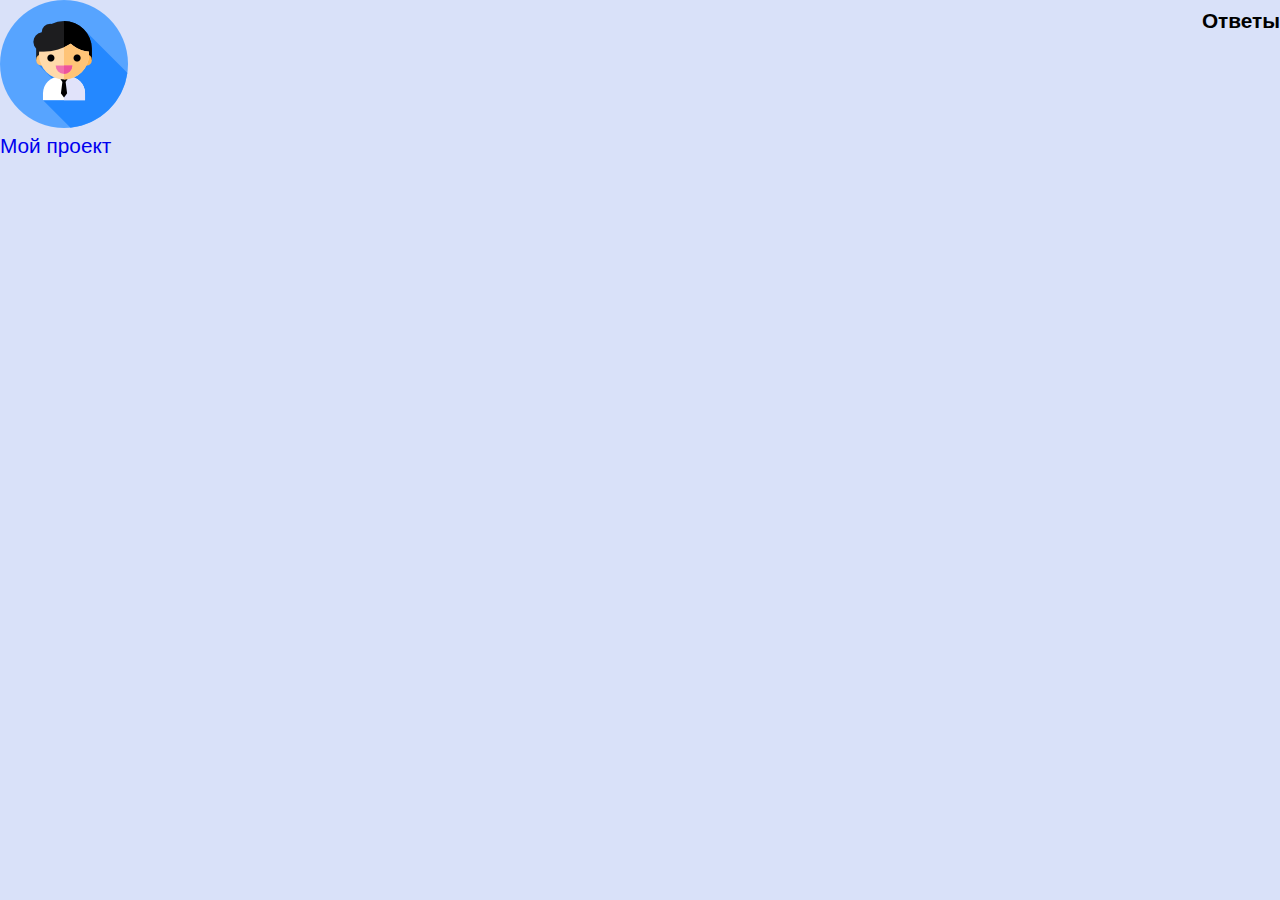
==== answers.html @ 0340816d "день3" ====
<!doctype html>
<html>
<head>
<meta charset="UTF-8">
<title>Мой проект</title>
<link href="style.css" rel="stylesheet">
</head>
<body>
<header>
<a href="index.html">
<figure>
<img src="employee.png" alt="Логотип"  width="128" height="128">
<figcaption> Мой проект </figcaption>
</figure>
</a>
</header>
<h1>Ответы</h1>
</body>
</html>
---- style.css ----
/* сброс стилей браузера */
html, body, div, span, object, iframe, h1, h2, h3, h4, h5, h6, p, blockquote, pre, a, abbr, acronym, address, big, cite, code, del, dfn, em, img, ins, kbd, q, s, samp,small, strike, strong, sub, sup, tt, var, b, u, i, center, dl, dt, dd, ol, ul, li, fieldset, form, label, legend,
table, caption, tbody, tfoot, thead, tr, th, td, article, aside, canvas, details, embed, 
figure, figcaption, footer, header, hgroup, menu, nav, output, ruby, section, summary,
time, mark, audio, video {
	margin: 0;
	padding: 0;
	border: 0;
	font-size: 100%;
	vertical-align: baseline;
}
article, aside, details, figcaption, figure, footer, header, hgroup, menu, nav, section {
	display: block;
}
body {
	line-height: 1.2;
}
ol { 
	padding-left: 1.4em;
	list-style: decimal;
}
ul {
	padding-left: 1.4em;
	list-style: square;
}
table {
	border-collapse: collapse;
	border-spacing: 0;
} 
/* конец кода сброса стилей браузера */
html {
  font-family: PTSans, Arial, sans-serif;  
  font-size: 1.3em;
  background: rgba(65,105,225,.2);
}
nav {
  font-size: 1.1em;
  padding-top: 180px;
  float:left;
  margin-left: -90px;
}
h1{
  line-height: 2;
}
article {
  padding-left: 300px; 
}
section{
  background: rgb(95, 158, 160);
}
figure {
  float:left;
}
form {  
  text-align: right;
}
h1 {
  text-align: right;
}
.Search {
  text-align: center;
  padding-right: 500px;
}
footer {
  font-size: 0.9em;
  padding-top: 50px;
}
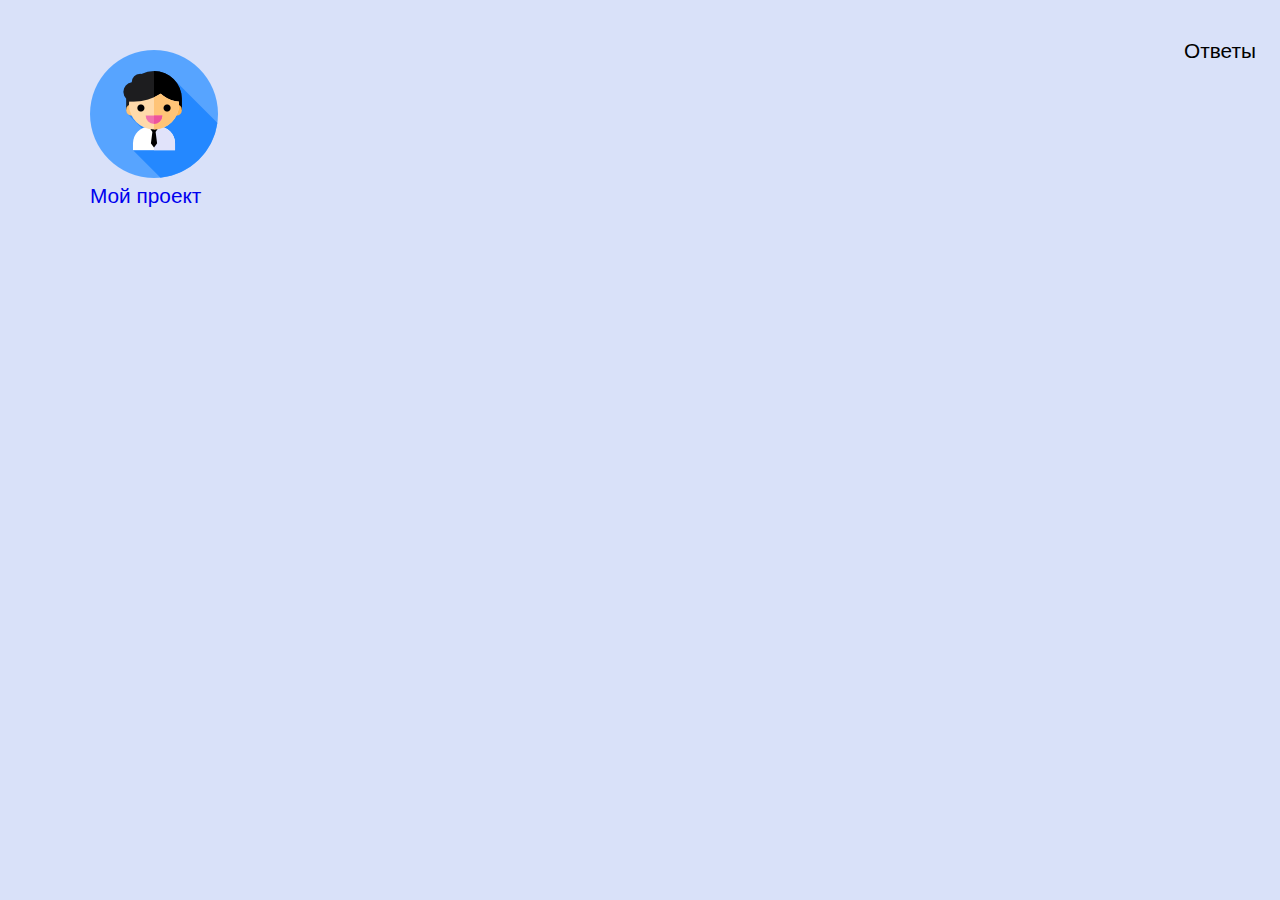
==== commit ef9a0d8e: "день 5" ====
--- a/answers.html
+++ b/answers.html
@@ -2,7 +2,7 @@
 <html>
 <head>
 <meta charset="UTF-8">
-<title>Мой проект</title>
+<title>Ответы</title>
 <link href="style.css" rel="stylesheet">
 </head>
 <body>
--- a/style.css
+++ b/style.css
@@ -34,28 +34,72 @@
   background: rgba(65,105,225,.2);
 }
 nav {
-  font-size: 1.1em;
-  padding-top: 180px;
+  font-size: 1em;
   float:left;
-  margin-left: -90px;
+  margin-left: -180px;
+  background-color: #dbceb0;
+  margin-top: 210px;
+  text-align: center;
+  line-height: 2;
 }
-h1{
+ nav li:last-of-type  {
+  border-bottom: 3px solid #F0FFF0;
+}
+nav a:hover{
+  font-weight: bold;
+  background-color: #F0FFF0;
+}
+ul {
+  list-style: none; 
+  margin-left: -30px;
+}
+ul a{
+  text-decoration: none;
+  color: #454140;
+  display: block;
+}
+ul li{
+  height: 40px;
+  width: 230px;
+  border: 3px solid #F0FFF0;
+  border-bottom: none;
+}
+h1 {
+  font-weight: normal;
+  font-size: 1em;
+  line-height: 2;
+  height: 24px;
+  width: 240px;
+  margin-top: 30px;
+  margin-left: 1100px;
+  text-align: center;
+}
+h1 a{
+  background-color: #dbceb0;
+  border: 3px solid #F0FFF0;
+  color: #454140;
+  text-decoration: none;
+  display: block;
+}
+h1 a:hover{
+  font-weight: bold;
+  background-color: #F0FFF0;
+}
+article h2{
+  text-align: center;
   line-height: 2;
 }
 article {
+  margin-top: 23px;
   padding-left: 300px; 
 }
 section{
-  background: rgb(95, 158, 160);
+  background: rgba(95, 158, 160,.4); 
 }
 figure {
   float:left;
-}
-form {  
-  text-align: right;
-}
-h1 {
-  text-align: right;
+  margin-top: 20px;
+  padding-left: 90px;
 }
 .Search {
   text-align: center;
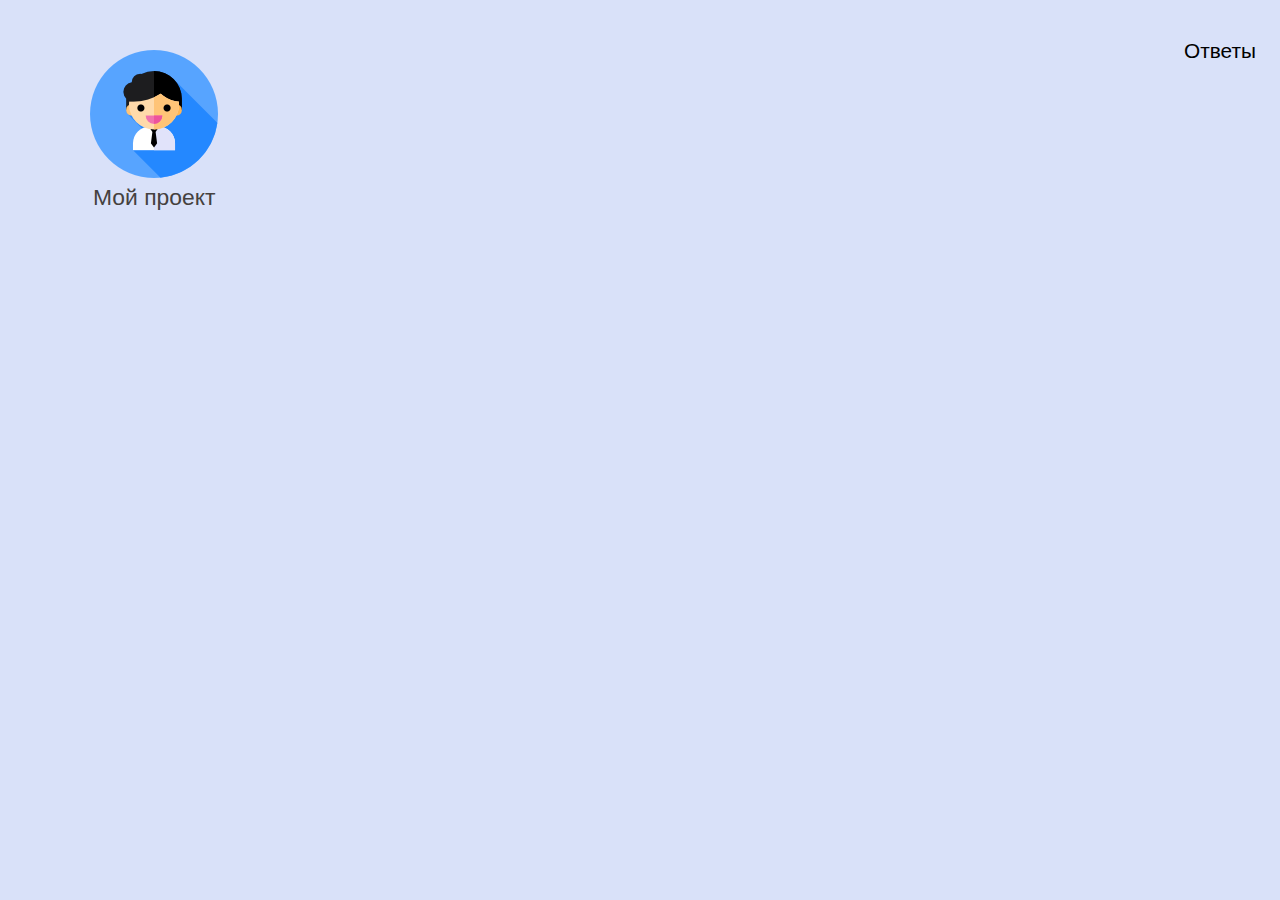
==== commit 1ca577e9: "исправила форматирование кода" ====
--- a/answers.html
+++ b/answers.html
@@ -1,19 +1,19 @@
 <!doctype html>
 <html>
-<head>
-<meta charset="UTF-8">
-<title>Ответы</title>
-<link href="style.css" rel="stylesheet">
-</head>
-<body>
-<header>
-<a href="index.html">
-<figure>
-<img src="employee.png" alt="Логотип"  width="128" height="128">
-<figcaption> Мой проект </figcaption>
-</figure>
-</a>
-</header>
-<h1>Ответы</h1>
-</body>
+  <head>
+    <meta charset="UTF-8">
+    <title>Ответы</title>
+    <link href="style.css" rel="stylesheet">
+  </head>
+  <body>
+    <header>
+      <a href="index.html">
+        <figure>
+          <img src="employee.png" alt="Логотип"  width="128" height="128">
+          <figcaption> Мой проект </figcaption>
+        </figure>
+      </a>
+    </header>
+    <h1>Ответы</h1>
+  </body>
 </html>--- a/style.css
+++ b/style.css
@@ -3,36 +3,43 @@
 table, caption, tbody, tfoot, thead, tr, th, td, article, aside, canvas, details, embed, 
 figure, figcaption, footer, header, hgroup, menu, nav, output, ruby, section, summary,
 time, mark, audio, video {
-	margin: 0;
-	padding: 0;
-	border: 0;
-	font-size: 100%;
-	vertical-align: baseline;
+  margin: 0;
+  padding: 0;
+  border: 0;
+  font-size: 100%;
+  vertical-align: baseline;
 }
+
 article, aside, details, figcaption, figure, footer, header, hgroup, menu, nav, section {
-	display: block;
+  display: block;
 }
+
 body {
-	line-height: 1.2;
+  line-height: 1.2;
 }
-ol { 
-	padding-left: 1.4em;
-	list-style: decimal;
+
+ol {
+  padding-left: 1.4em;
+  list-style: decimal;
 }
+
 ul {
-	padding-left: 1.4em;
-	list-style: square;
+  padding-left: 1.4em;
+  list-style: square;
 }
+
 table {
-	border-collapse: collapse;
-	border-spacing: 0;
-} 
+  border-collapse: collapse;
+  border-spacing: 0;
+}
+
 /* конец кода сброса стилей браузера */
 html {
   font-family: PTSans, Arial, sans-serif;  
   font-size: 1.3em;
   background: rgba(65,105,225,.2);
 }
+
 nav {
   font-size: 1em;
   float:left;
@@ -42,28 +49,34 @@
   text-align: center;
   line-height: 2;
 }
- nav li:last-of-type  {
+
+nav li:last-of-type  {
   border-bottom: 3px solid #F0FFF0;
 }
+
 nav a:hover{
   font-weight: bold;
   background-color: #F0FFF0;
 }
+
 ul {
   list-style: none; 
   margin-left: -30px;
 }
+
 ul a{
   text-decoration: none;
   color: #454140;
   display: block;
 }
+
 ul li{
   height: 40px;
   width: 230px;
   border: 3px solid #F0FFF0;
   border-bottom: none;
 }
+
 h1 {
   font-weight: normal;
   font-size: 1em;
@@ -74,6 +87,7 @@
   margin-left: 1100px;
   text-align: center;
 }
+
 h1 a{
   background-color: #dbceb0;
   border: 3px solid #F0FFF0;
@@ -81,53 +95,66 @@
   text-decoration: none;
   display: block;
 }
+
 h1 a:hover{
   font-weight: bold;
   background-color: #F0FFF0;
 }
+
 article h2{
   text-align: center;
   line-height: 2;
 }
+
 article {
   margin-top: 23px;
   padding-left: 300px; 
 }
+
 section{
   background: rgba(95, 158, 160,.4); 
 }
+
 figure {
   float:left;
   margin-top: 20px;
   padding-left: 90px;
 }
+
+figure figcaption {
+  color: #454140;
+  padding-left: 3px;
+  font-size: 1.1em;
+  font-family: PTSans, Arial, sans-serif;
+}
+
 .Search {
   text-align: center;
   padding-right: 500px;
+  margin-top:20px;
 }
+
+.Search input{
+  width: 300px;
+  height: 35px;
+  border: 2px solid #dbceb0;
+  background: #F9F0DA;
+  color: #9E9C9C;
+  font-size: 16px;
+}
+
+.Search button {
+  margin-top: 20px;
+  top:0.3px;
+  position: absolute; 
+  width: 35px;
+  height: 41px;
+  border: none;
+  background: #dbceb0;
+  cursor: pointer;
+}
+
 footer {
   font-size: 0.9em;
   padding-top: 50px;
 }
-
-
-
-
-
-
-
-
-
-
-
-
-
-
-
-
-
-
-
-
-
-
